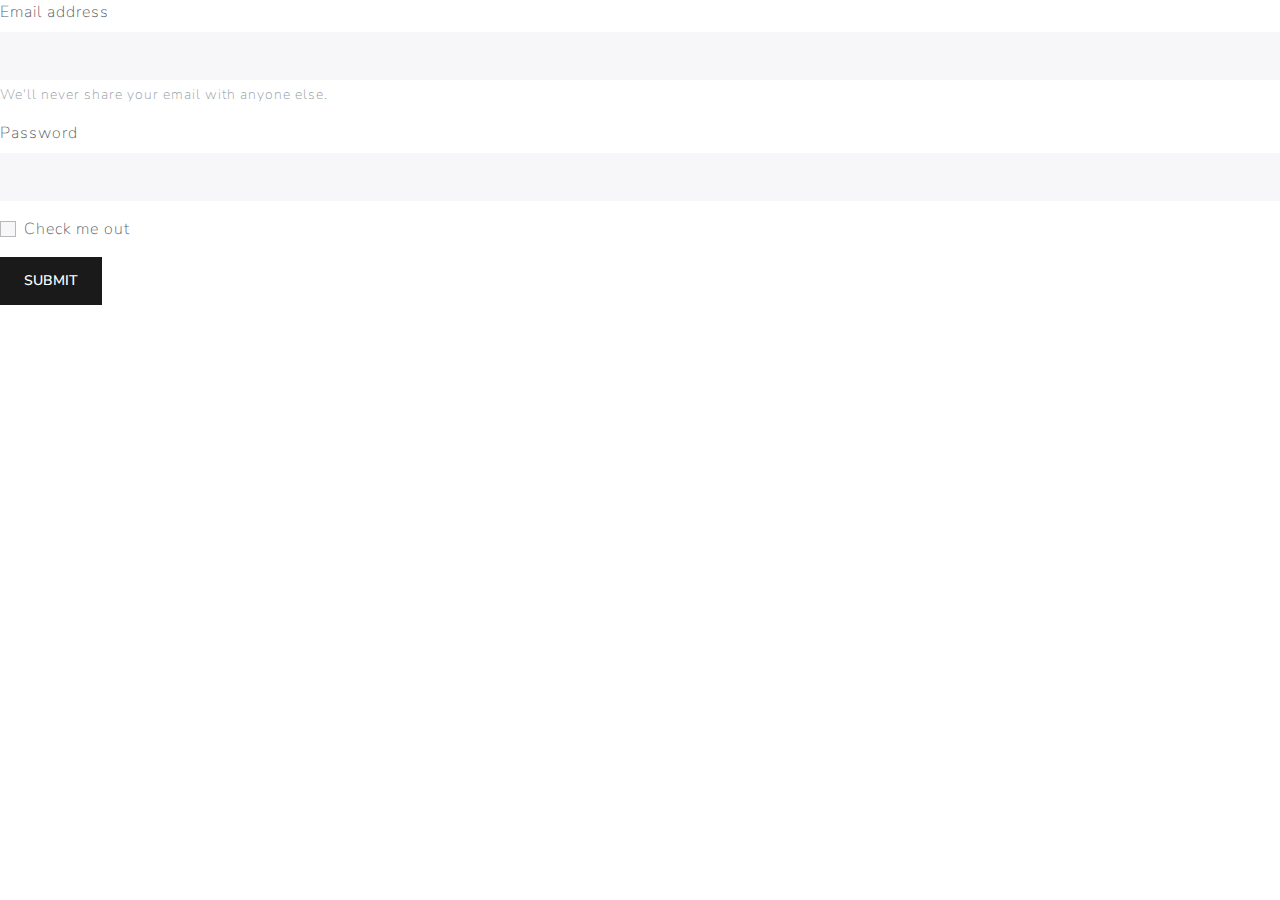
==== authentification.html @ 0e80d1e8 "first" ====
<!DOCTYPE html>
<html lang="en">
<head>
  <meta charset="UTF-8">
  <meta http-equiv="X-UA-Compatible" content="IE=edge">
  <meta name="viewport" content="width=device-width, initial-scale=1.0">
  <link rel="stylesheet" type="text/css" href="bootstrap.min.css" />
  <title>Document</title>
</head>
<body>
  <form>
    <div class="mb-3">
      <label for="exampleInputEmail1" class="form-label">Email address</label>
      <input type="email" class="form-control" id="exampleInputEmail1" aria-describedby="emailHelp">
      <div id="emailHelp" class="form-text">We'll never share your email with anyone else.</div>
    </div>
    <div class="mb-3">
      <label for="exampleInputPassword1" class="form-label">Password</label>
      <input type="password" class="form-control" id="exampleInputPassword1">
    </div>
    <div class="mb-3 form-check">
      <input type="checkbox" class="form-check-input" id="exampleCheck1">
      <label class="form-check-label" for="exampleCheck1">Check me out</label>
    </div>
    <button type="submit" class="btn btn-primary">Submit</button>
  </form>
</body>
</html>
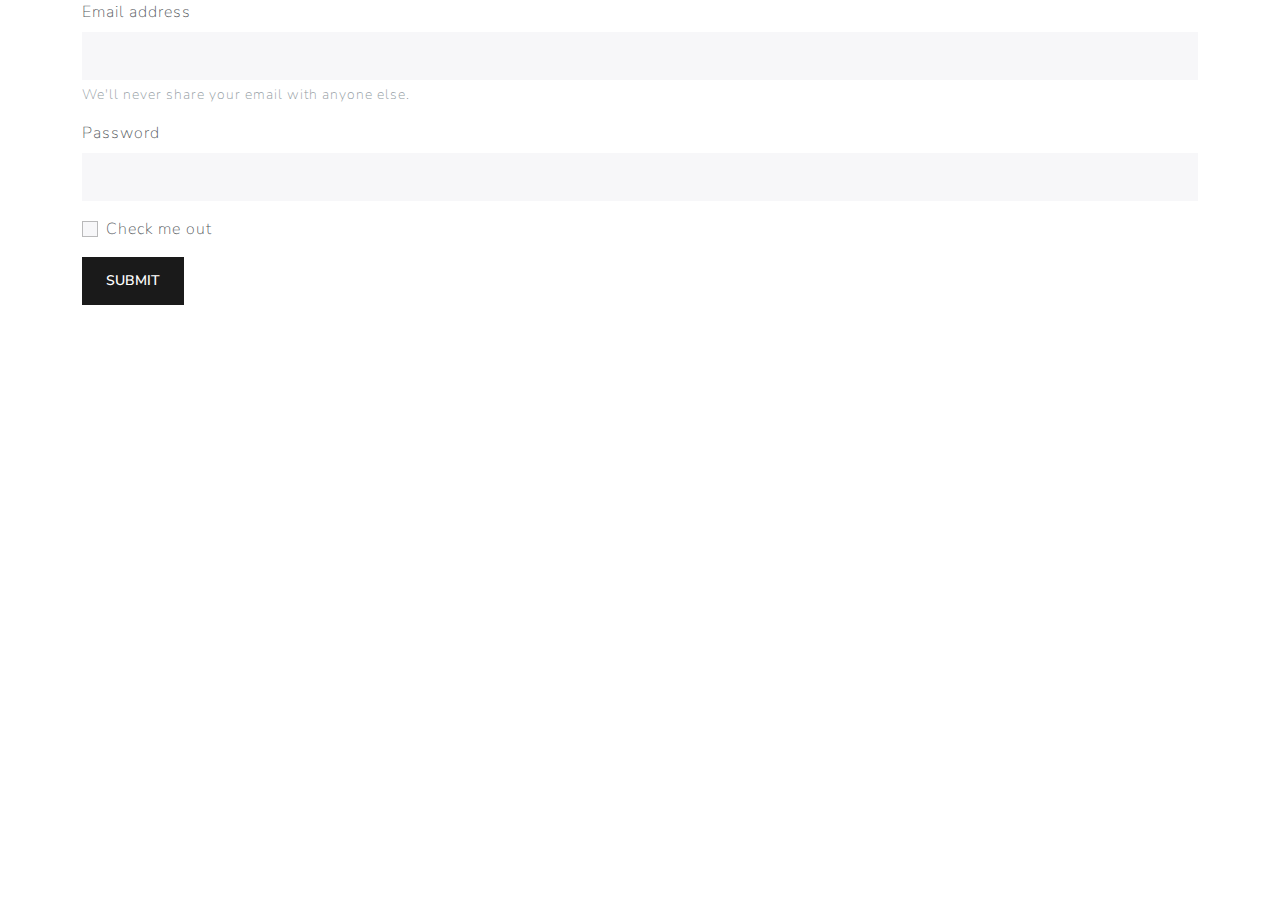
==== commit f4398680: "first" ====
--- a/authentification.html
+++ b/authentification.html
@@ -8,21 +8,22 @@
   <title>Document</title>
 </head>
 <body>
-  <form>
-    <div class="mb-3">
-      <label for="exampleInputEmail1" class="form-label">Email address</label>
-      <input type="email" class="form-control" id="exampleInputEmail1" aria-describedby="emailHelp">
-      <div id="emailHelp" class="form-text">We'll never share your email with anyone else.</div>
-    </div>
-    <div class="mb-3">
-      <label for="exampleInputPassword1" class="form-label">Password</label>
-      <input type="password" class="form-control" id="exampleInputPassword1">
-    </div>
-    <div class="mb-3 form-check">
-      <input type="checkbox" class="form-check-input" id="exampleCheck1">
-      <label class="form-check-label" for="exampleCheck1">Check me out</label>
-    </div>
-    <button type="submit" class="btn btn-primary">Submit</button>
-  </form>
+  <div class="container">
+    <form>
+      <div class="mb-3">
+        <label for="exampleInputEmail1" class="form-label">Email address</label>
+        <input type="email" class="form-control" id="exampleInputEmail1" aria-describedby="emailHelp">
+        <div id="emailHelp" class="form-text">We'll never share your email with anyone else.</div>
+      </div>
+      <div class="mb-3">
+        <label for="exampleInputPassword1" class="form-label">Password</label>
+        <input type="password" class="form-control" id="exampleInputPassword1">
+      </div>
+      <div class="mb-3 form-check">
+        <input type="checkbox" class="form-check-input" id="exampleCheck1">
+        <label class="form-check-label" for="exampleCheck1">Check me out</label>
+      </div>
+      <button type="submit" class="btn btn-primary">Submit</button>
+    </form>
 </body>
 </html>